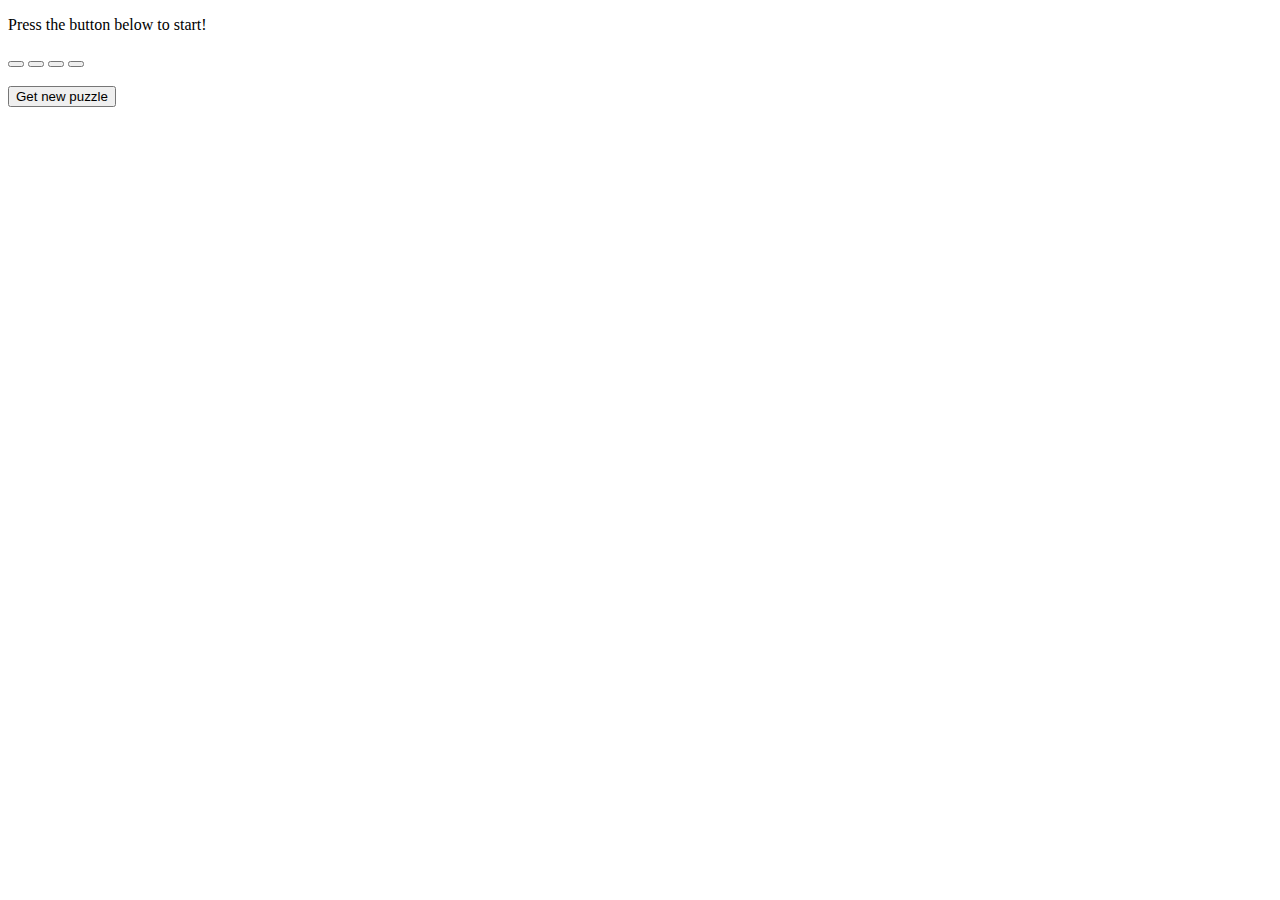
==== puzzles.html @ c18b7d92 "Add AI-generated puzzle quiz" ====
<!DOCTYPE html>
<html lang="en">
    <head>
        <meta charset="UTF-8" />
        <meta name="viewport" content="width=device-width, initial-scale=1.0" />
        <script src="puzzles.js"></script>
        <title>Puzzles</title>
    </head>
    <body>
        <p id="question-label">Press the button below to start!</p>
        <button id="o1" onclick="selectAnswer(1)"></button>
        <button id="o2" onclick="selectAnswer(2)"></button>
        <button id="o3" onclick="selectAnswer(3)"></button>
        <button id="o4" onclick="selectAnswer(4)"></button>
        <br /><br />
        <button onclick="getPuzzle()">Get new puzzle</button>
        <p id="verdict"></p>
        <p id="explanation"></p>
    </body>
</html>
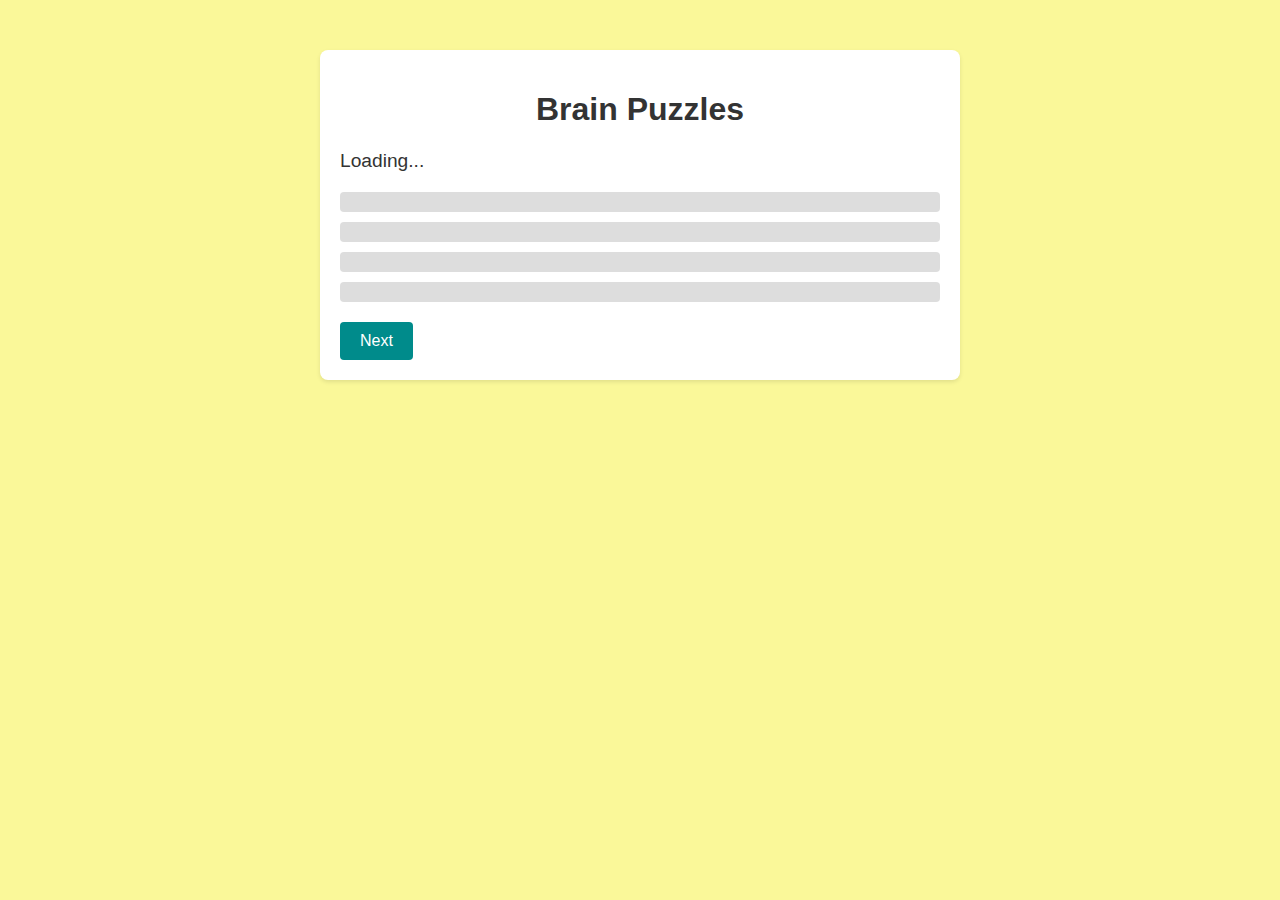
==== commit 3d229aa9: "hello" ====
--- a/puzzles.html
+++ b/puzzles.html
@@ -4,17 +4,25 @@
         <meta charset="UTF-8" />
         <meta name="viewport" content="width=device-width, initial-scale=1.0" />
         <script src="puzzles.js"></script>
+        <link rel="stylesheet" href="style.css" />
         <title>Puzzles</title>
     </head>
     <body>
-        <p id="question-label">Press the button below to start!</p>
-        <button id="o1" onclick="selectAnswer(1)"></button>
-        <button id="o2" onclick="selectAnswer(2)"></button>
-        <button id="o3" onclick="selectAnswer(3)"></button>
-        <button id="o4" onclick="selectAnswer(4)"></button>
-        <br /><br />
-        <button onclick="getPuzzle()">Get new puzzle</button>
-        <p id="verdict"></p>
-        <p id="explanation"></p>
+        <div class="container">
+            <h1 class="title">Brain Puzzles</h1>
+            <div id="quiz">
+                <p id="question-label" class="question">Loading...</p>
+                <div id="options" class="options">
+                    <div id="o1" class="option" onclick="selectAnswer(1)"></div>
+                    <div id="o2" class="option" onclick="selectAnswer(2)"></div>
+                    <div id="o3" class="option" onclick="selectAnswer(3)"></div>
+                    <div id="o4" class="option" onclick="selectAnswer(4)"></div>
+                </div>
+                <p id="verdict" class="verdict"></p>
+                <p id="correctAns" class="correctAns"></p>
+                <p id="explanation" class="explanation"></p>
+                <button class="btn" onclick="getPuzzle()">Next</button>
+            </div>
+        </div>
     </body>
 </html>
--- a/style.css
+++ b/style.css
@@ -0,0 +1,69 @@
+body {
+    font-family: sans-serif;
+    background-color: #faf899;
+    margin: 0;
+    padding: 0;
+}
+
+.container {
+    max-width: 600px;
+    margin: 50px auto;
+    padding: 20px;
+    background-color: #fff;
+    border-radius: 8px;
+    box-shadow: 0 2px 4px rgba(0, 0, 0, 0.1);
+}
+
+.title {
+    text-align: center;
+    color: #333;
+}
+
+.question {
+    font-size: 1.2rem;
+    color: #333;
+}
+
+.options {
+    margin-top: 20px;
+}
+
+.option {
+    background-color: #ddd;
+    padding: 10px;
+    margin-bottom: 10px;
+    border-radius: 4px;
+    cursor: pointer;
+}
+
+.option:hover {
+    background-color: #ccc;
+}
+
+.verdict {
+    font-size: 18px;
+    font-weight: bold;
+    margin-top: 20px;
+    color: black;
+}
+
+.explanation {
+    margin-top: 10px;
+    color: #666;
+}
+
+.btn {
+    display: block;
+    margin-top: 20px;
+    padding: 10px 20px;
+    background-color: darkcyan;
+    color: #fff;
+    border: none;
+    border-radius: 4px;
+    cursor: pointer;
+    font-size: 16px;
+}
+
+.btn:hover {
+    background-color: blue;
+}
